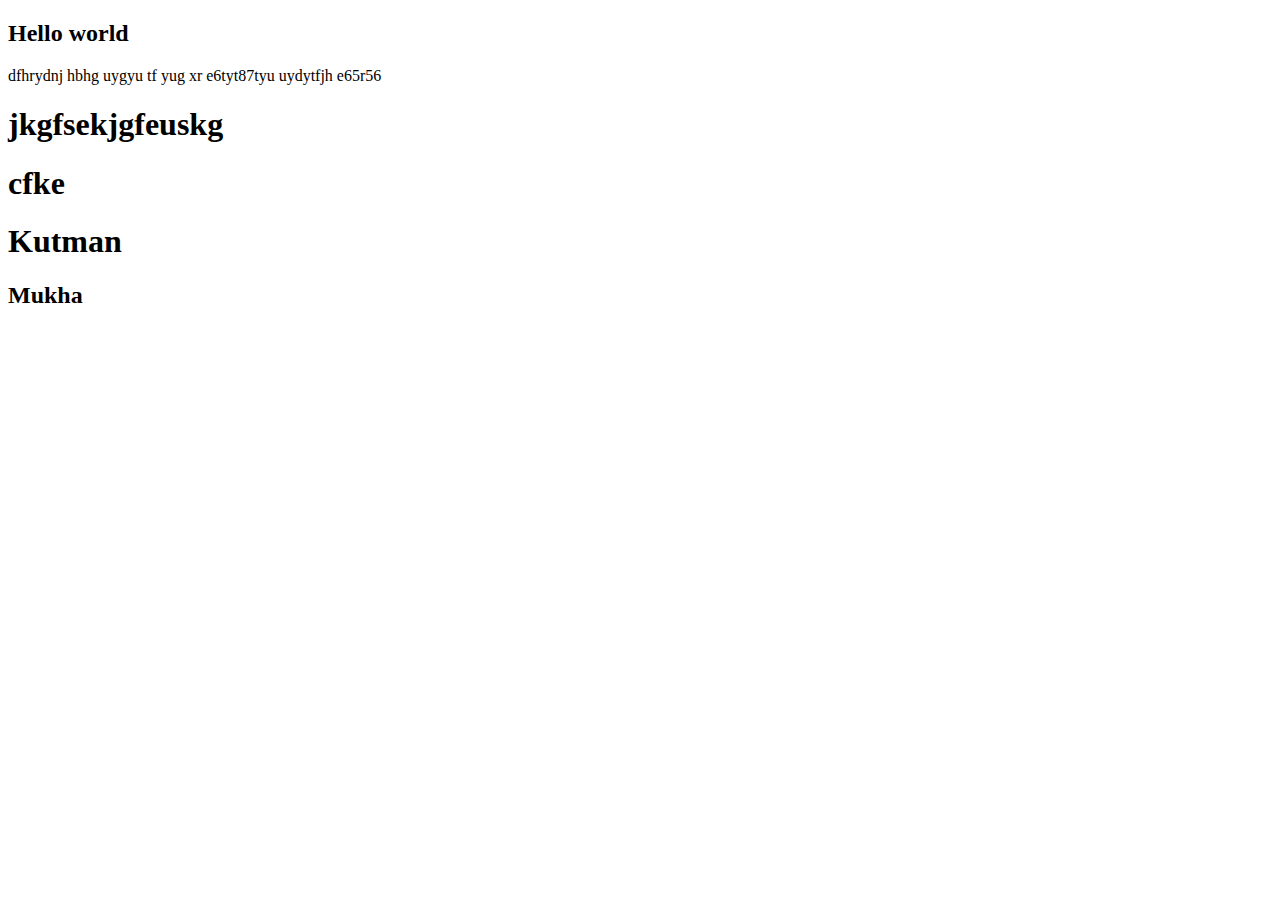
==== index.html @ 7044788b "added h2" ====
<!DOCTYPE html>
<html lang="en">
<head>
    <meta charset="UTF-8">
    <meta name="viewport" content="width=device-width, initial-scale=1.0">
    <title>Document</title>
</head>
<body>
    <header>
        <h2>Hello world</h2>
        dfhrydnj hbhg uygyu tf yug  xr e6tyt87tyu uydytfjh e65r56
        <h1>jkgfsekjgfeuskg</h1>
    </header>
    <h1>cfke</h1>
    <section>
        <h1>Kutman</h1>
        <h2>Mukha</h2>
    </section>
</body>
</html>
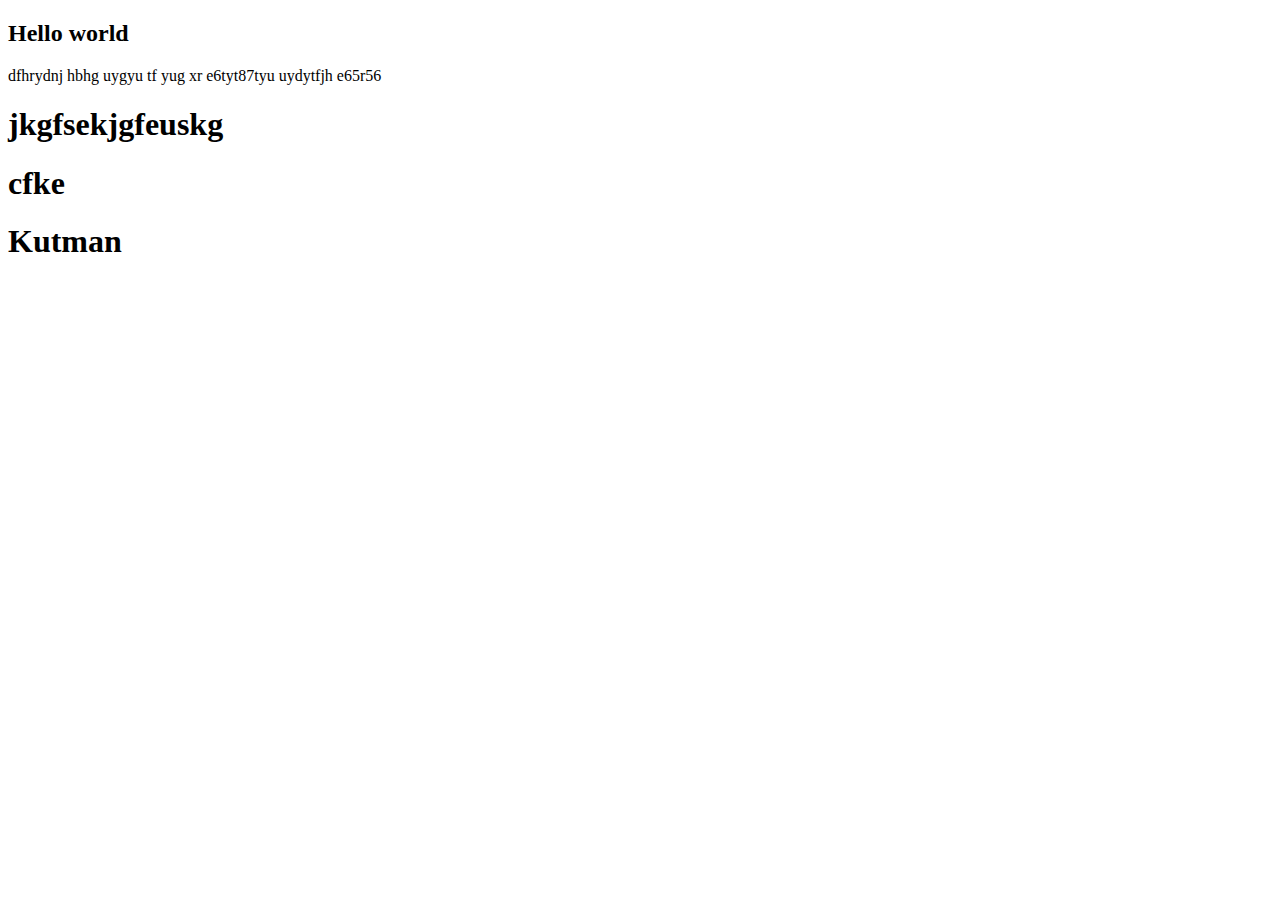
==== commit 20686267: "added a" ====
--- a/index.html
+++ b/index.html
@@ -7,6 +7,7 @@
 </head>
 <body>
     <header>
+        <a href="https://docs.google.com/spreadsheets/d/1SZxYMnyEgPgMIyFvcisNarYN0pZjZxQ4/edit?hl=ru&pli=1&gid=331563060#gid=331563060"></a>
         <h2>Hello world</h2>
         dfhrydnj hbhg uygyu tf yug  xr e6tyt87tyu uydytfjh e65r56
         <h1>jkgfsekjgfeuskg</h1>
@@ -14,8 +15,6 @@
     <h1>cfke</h1>
     <section>
         <h1>Kutman</h1>
-        <h2>Mukha</h2>
     </section>
 </body>
-</html>
-
+</html>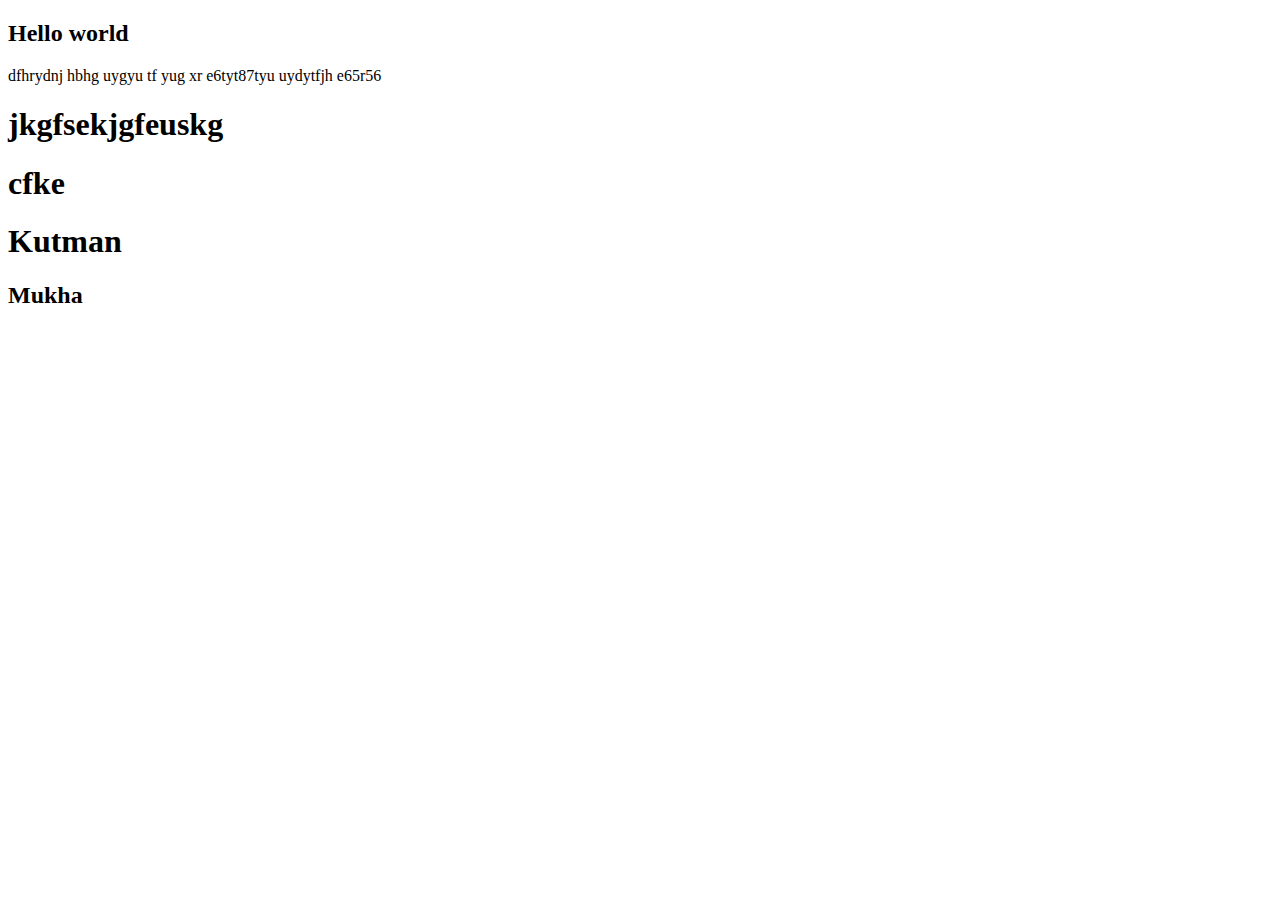
==== commit 6fe0a8fa: "Merge pull request #10 from Kutman-Toktobekov/photo-1111" ====
--- a/index.html
+++ b/index.html
@@ -15,6 +15,8 @@
     <h1>cfke</h1>
     <section>
         <h1>Kutman</h1>
+        <h2>Mukha</h2>
     </section>
 </body>
-</html>+</html>
+
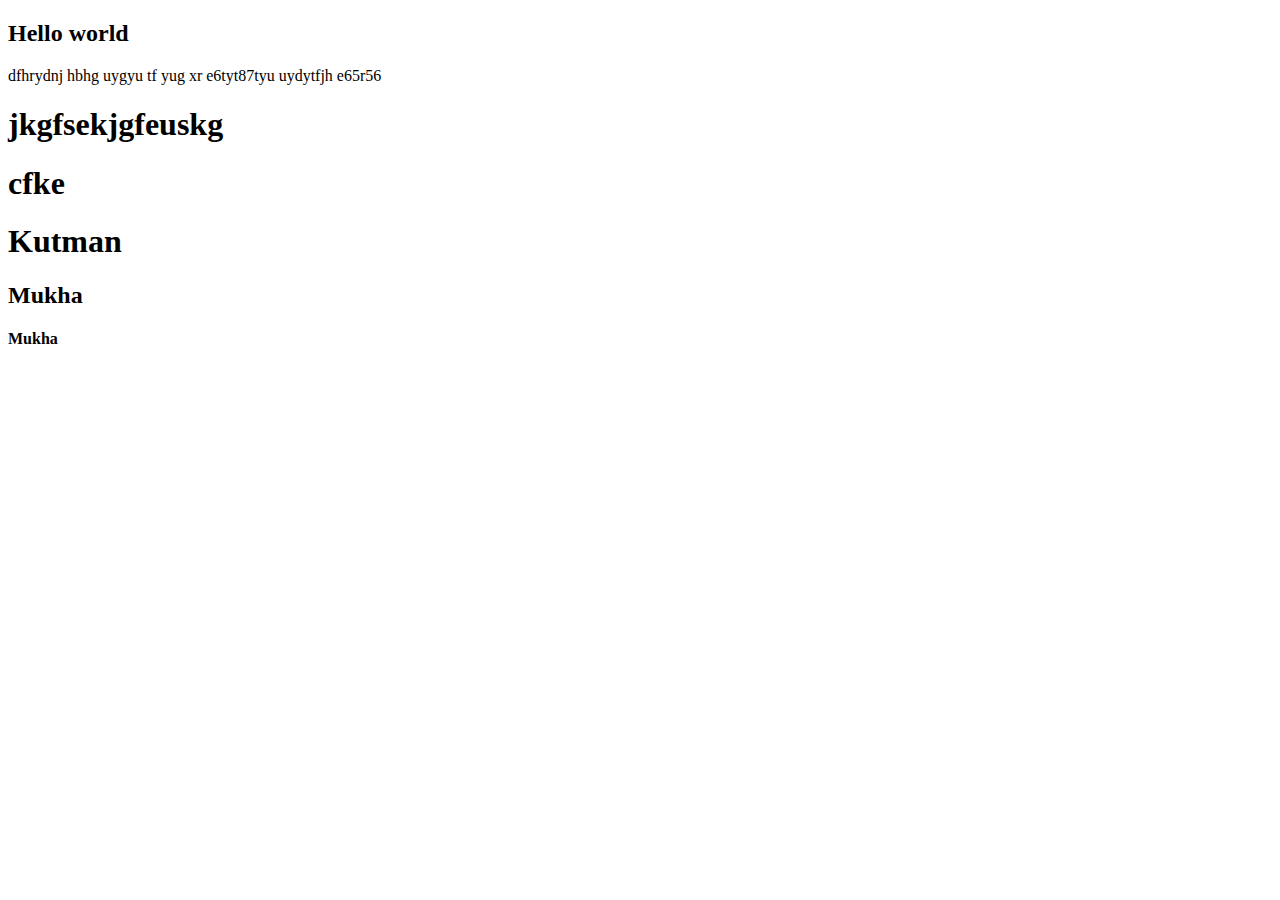
==== commit 595781de: "added h4" ====
--- a/index.html
+++ b/index.html
@@ -7,7 +7,6 @@
 </head>
 <body>
     <header>
-        <a href="https://docs.google.com/spreadsheets/d/1SZxYMnyEgPgMIyFvcisNarYN0pZjZxQ4/edit?hl=ru&pli=1&gid=331563060#gid=331563060"></a>
         <h2>Hello world</h2>
         dfhrydnj hbhg uygyu tf yug  xr e6tyt87tyu uydytfjh e65r56
         <h1>jkgfsekjgfeuskg</h1>
@@ -16,6 +15,7 @@
     <section>
         <h1>Kutman</h1>
         <h2>Mukha</h2>
+        <h4>Mukha</h4>
     </section>
 </body>
 </html>
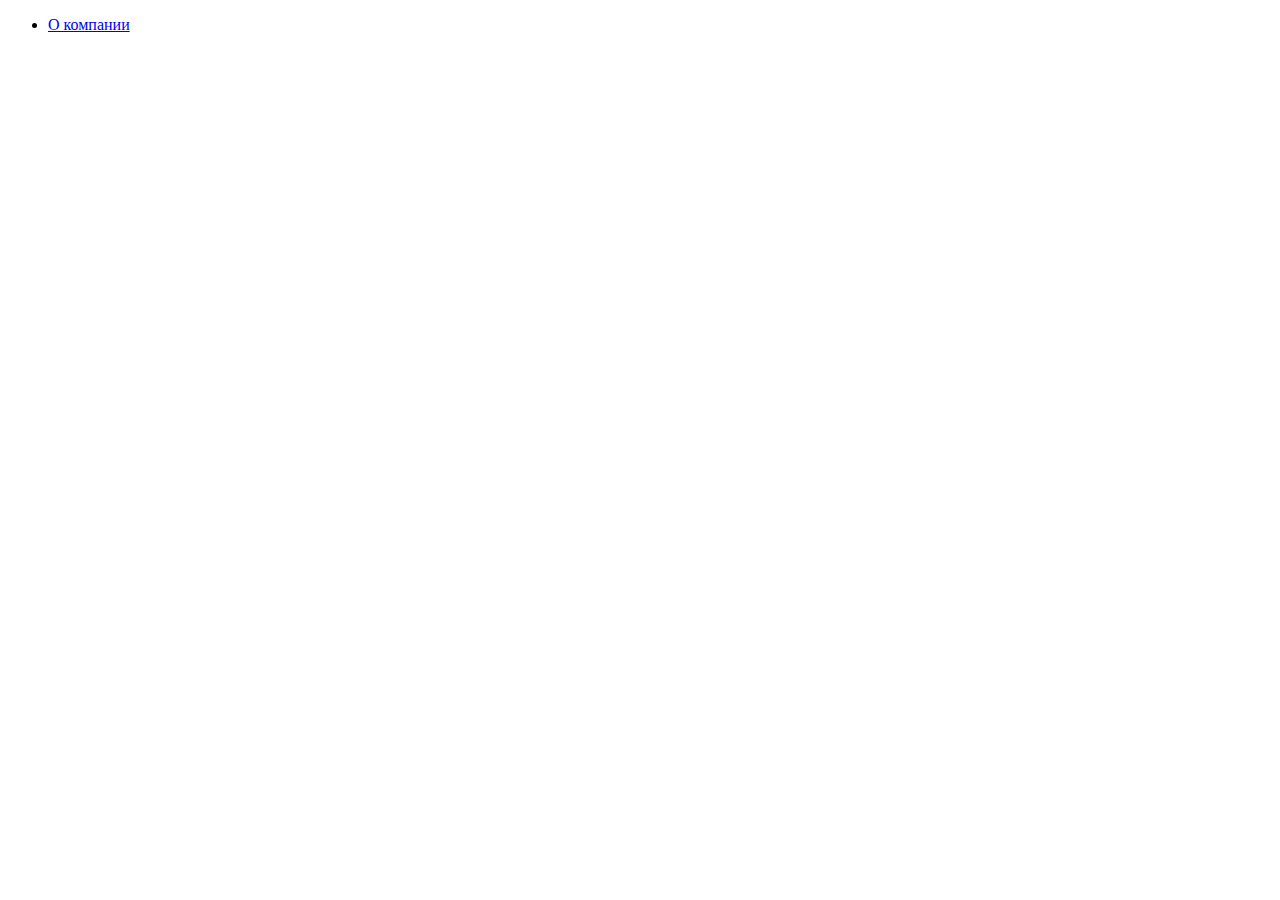
==== commit 8c99bdb0: "added nav" ====
--- a/index.html
+++ b/index.html
@@ -7,16 +7,12 @@
 </head>
 <body>
     <header>
-        <h2>Hello world</h2>
-        dfhrydnj hbhg uygyu tf yug  xr e6tyt87tyu uydytfjh e65r56
-        <h1>jkgfsekjgfeuskg</h1>
+        <nav>
+            <ul>
+                <li><a href="about.html">О компании</a></li>
+            </ul>
+        </nav>
     </header>
-    <h1>cfke</h1>
-    <section>
-        <h1>Kutman</h1>
-        <h2>Mukha</h2>
-        <h4>Mukha</h4>
-    </section>
 </body>
 </html>
 
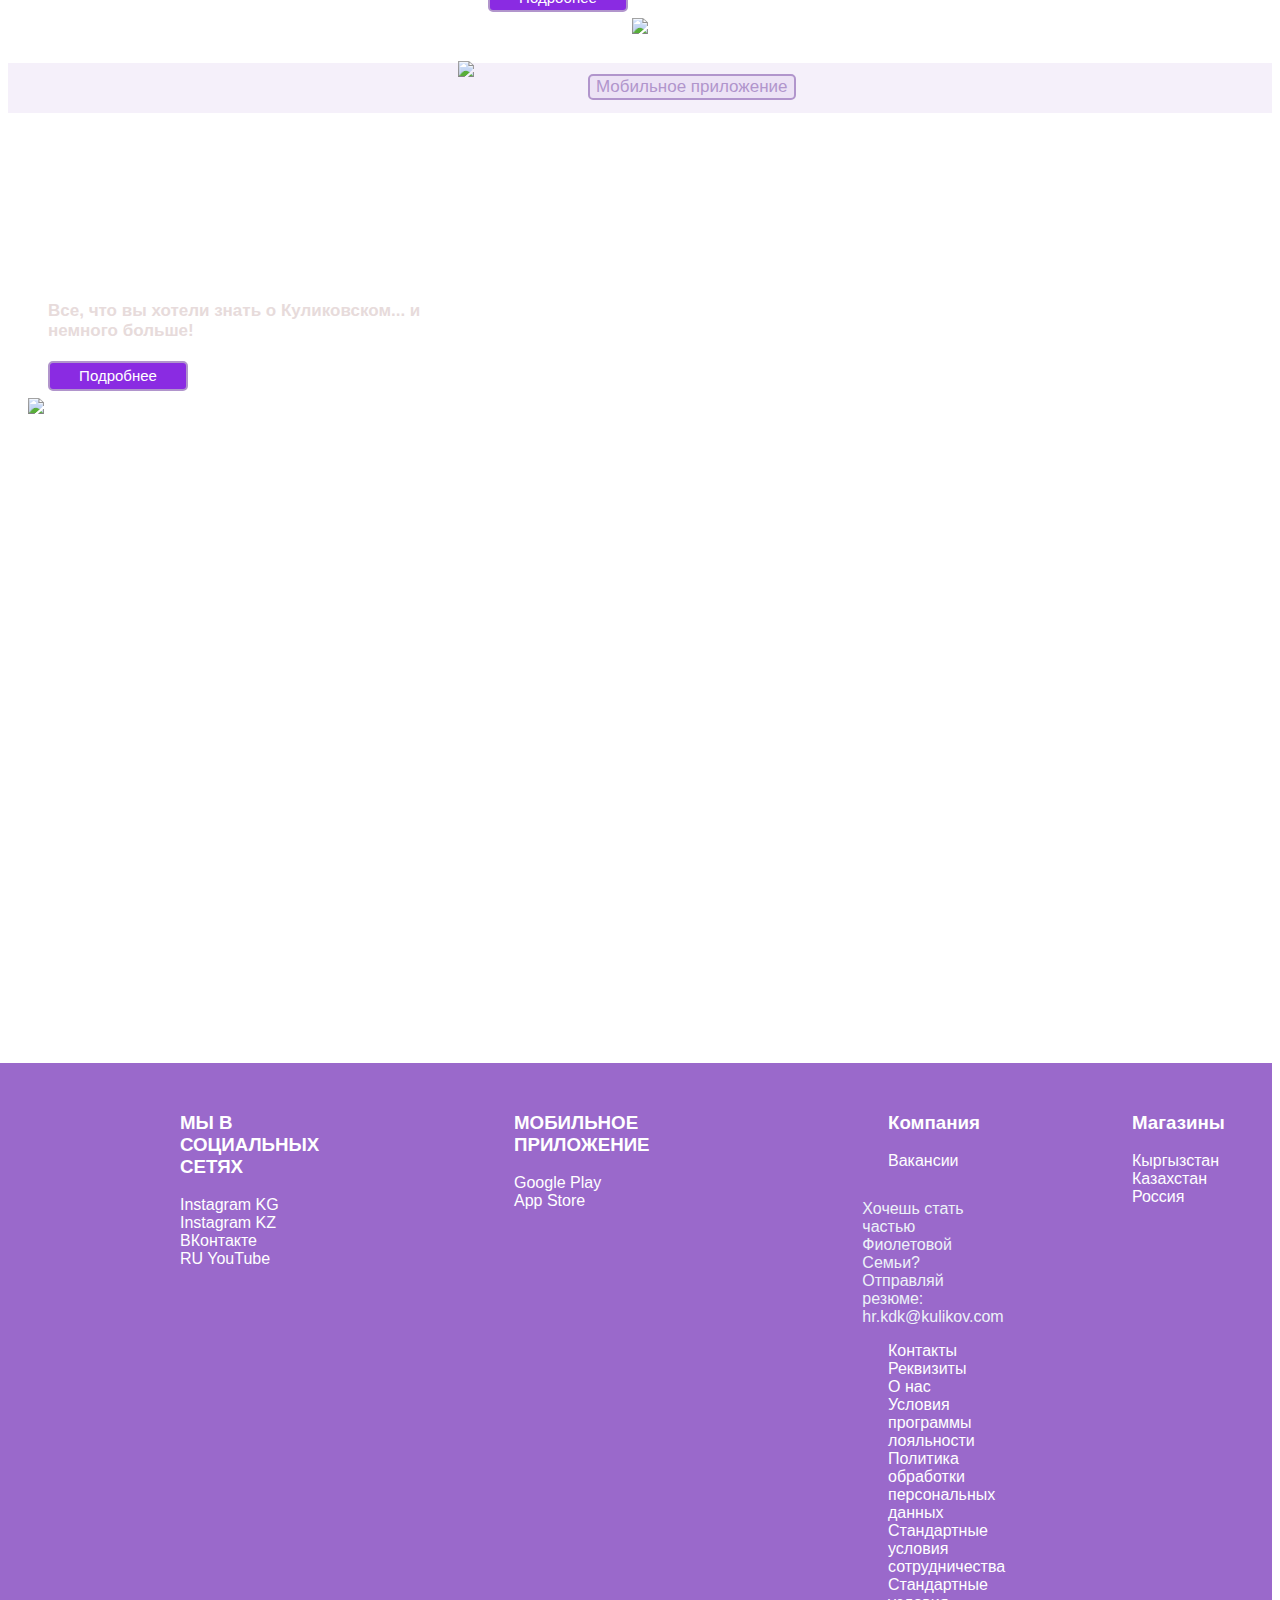
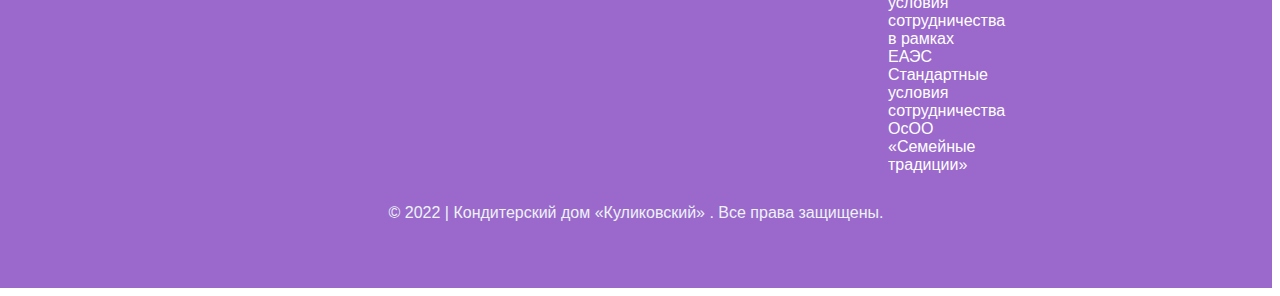
==== commit d111a51d: "added all" ====
--- a/index.html
+++ b/index.html
@@ -4,15 +4,103 @@
     <meta charset="UTF-8">
     <meta name="viewport" content="width=device-width, initial-scale=1.0">
     <title>Document</title>
+    <link rel="stylesheet" href="header.css">
+    <link rel="stylesheet" href="section.css">
+    <link rel="stylesheet" href="footer.css">
 </head>
 <body>
     <header>
         <nav>
-            <ul>
-                <li><a href="about.html">О компании</a></li>
-            </ul>
+            <a href="index.html"><img src="c:\Users\User\Pictures\Screenshots\kulikov.png"></a>
         </nav>
+        
     </header>
+    <section class="main-section">
+        <div class="section-block">
+            <button class="button">Мобильное приложение</button>
+        </div>
+        
+        <img src="c:\Users\User\Pictures\Screenshots\kulikov2.jpg" style="height: 650px;">
+        
+        <div class="aboutkulikov">
+            <h1>О <br> КУЛИКОВСКОМ</h1>
+            <p class="aboutkulikov2">Все, что вы хотели знать о Куликовском... и <br> немного больше!</p>
+            <button class="details">Подробнее</button>
+        </div>
+        
+        <div class="assortment">
+        <img src="c:\Users\User\Pictures\Screenshots\kulikov3.jpg" style="height: 650px;">
+            <h1 class="assortment2">АССОРТИМЕНТ</h1>
+            <div class="assortment3">
+
+                <p>Каталог продукции: от "Птичьего молока" - <br> до торта вашей мечты!</p>
+                <button class="details">Подробнее</button>
+            </div>
+        </div>
+        
+        <div class="branded">
+            <img src="c:\Users\User\Pictures\Screenshots\kulikov4.jpg" style="height: 650px;">
+       <h1 class="branded2">ФИРМЕННЫЕ <br> МАГАЗИНЫ</h1>
+       <div class="branded3">
+
+           <p>Где бы вы ни были, мы постараемся быть <br> рядом!</p>
+           <p>Адреса наших фирменных магазинов</p>
+           <button class="details">Подробнее</button>
+        </div>
+        </div>
+      <div class="vacansie">
+
+          <button class="button2">ВАКАНСИИ В КУЛИКОВСКОМ</button>
+        </div>
+        <div class="partners">
+            <a href="https://freedompay.kg/"><img src="c:\Users\User\Pictures\Screenshots\freedom.png" style="height: 60px;"></a>
+         <a href="https://cis.visa.com/"><img src="c:\Users\User\Pictures\Screenshots\Visa.png" style="height: 60px;"></a>
+         <a href="https://balance.kg/"><img src="c:\Users\User\Pictures\Screenshots\balance.png" style="height: 65px;"></a>
+       <a href="https://www.mastercard.by/ru-by.html"><img src="c:\Users\User\Pictures\Screenshots\mastercard.png" style="height: 130px; margin-top: 220px;"></a>
+       <a href="https://o.kg/ru/chastnym-klientam/moi-o/"><img src="c:\Users\User\Pictures\Screenshots\myo.png" style="height: 80px; margin-top: 245px;"></a>
+    <a href="https://kg.mirtv.ru/"><img src="c:\Users\User\Pictures\Screenshots\mir.jpg" style="height: 50px;"></a>
+    </div>
+    </section>
+   
+    <footer>
+        <div class="optomfooter">
+            
+            <div class="footerinfo">
+                
+                <h3>МЫ В СОЦИАЛЬНЫХ СЕТЯХ</h3>
+                <a class="Mukha" href="https://www.instagram.com/kulikov_kg">Instagram KG</a>
+                <a class="Mukha" href="https://www.instagram.com/kulikov_kz">Instagram KZ</a>
+                <a class="Mukha" href="https://vk.com/kulikov_novosibirsk">ВКонтакте RU</a>
+                <a class="Mukha" href="https://www.youtube.com/channel/UC0LztAwMGxXXDDk6hKdNc-w">YouTube</a>
+            </div>
+            <div class="footerinfo2">
+                <h3>МОБИЛЬНОЕ <br> ПРИЛОЖЕНИЕ</h3>
+                <a class="Mukha" href="https://play.google.com/store/apps/details?id=pro.mwallet.kulikovsky&hl=ru&pli=1">Google Play</a>
+                <a class="Mukha" href="https://apps.apple.com/kg/app/kulikov/id1479982486">App Store</a>
+            </div>
+            <div class="footerinfo3">
+                <h3>Компания</h3>
+                <a class="Mukha" href="https://kulikov.com/vacancies/">Вакансии</a>
+                <p>Хочешь стать частью <br> Фиолетовой Семьи? <br> Отправляй резюме: <br> hr.kdk@kulikov.com</p>
+                <a class="Mukha" href="https://kulikov.com/contacts/">Контакты</a>
+                <a class="Mukha" href="https://kulikov.com/requisites/">Реквизиты</a>
+                <a class="Mukha" href="https://kulikov.com/onas/">О нас</a>
+                <a class="Mukha" href="https://kulikov.com/license/">Условия программы <br> лояльности</a>
+                <a class="Mukha" href="https://kulikov.com/personaldata/">Политика обработки <br> персональных данных</a>
+                <a class="Mukha" href="https://kulikov.com/standartnyeusloviyapostavki/">Стандартные условия <br> сотрудничества</a>
+                <a class="Mukha" href="https://kulikov.com/standartnyeusloviyapostavkieaeu/">Стандартные условия <br> сотрудничества в рамках ЕАЭС</a>
+                <a class="Mukha" href="https://kulikov.com/family_traditions/">Стандартные условия <br> сотрудничества ОсОО <br> «Семейные традиции»</a>
+            </div>
+            <div class="footerinfo4">
+                <h3>Магазины</h3>
+                <a class="Mukha" href="https://kulikov.com/stores/address_kg/">Кыргызстан</a>
+                <a class="Mukha" href="https://kulikov.com/stores/address_kz/">Казахстан</a>
+                <a class="Mukha" href="https://kulikov.com/stores/address_ru/">Россия</a>
+            </div>
+        </div>
+        <p>© 2022 | Кондитерский дом «Куликовский» . Все права защищены.</p>
+        </footer>
+
 </body>
 </html>
 
--- a/header.css
+++ b/header.css
@@ -0,0 +1,34 @@
+body {
+    font-family: Arial, sans-serif;
+    background-color: white;
+    color: #333;
+}
+header {
+    display: flex;
+    justify-content: center;
+}
+header img {
+    margin: 10px 0 25px 0;
+}
+.main-section{
+    height: 50px;
+    width: 100%;
+    justify-content: space-between;
+    background-color: rgba(154, 105, 203, 0.1) !important;
+}
+.section-block{
+    width: 100%;
+    justify-content: space-between;
+    padding: 11px 0 0 580px;
+}
+.button{
+    display: flex;
+justify-content: center;
+background-color: rgba(154, 105, 203, 0.1) !important;
+font-size: 17px;
+border-color: rgb(177, 149, 204);
+color: rgb(177, 149, 204);
+border-radius: 5px;
+border: 2px solid rgb(177, 149, 204);
+
+}
--- a/section.css
+++ b/section.css
@@ -0,0 +1,99 @@
+.main-section{
+    height: 50px;
+    width: 100%;
+    justify-content: space-between;
+    background-color: rgba(154, 105, 203, 0.1) !important;
+}
+
+.button{
+    display: flex;
+justify-content: center;
+background-color: rgba(154, 105, 203, 0.1) !important;
+font-size: 17px;
+border-color: rgb(177, 149, 204);
+color: rgb(177, 149, 204);
+}
+.button2 {
+   margin-top: 15px;
+   margin-left: 500px;
+   color: rgb(177, 149, 204);
+   font-size: 17px;
+   border-radius: 5px;
+border: 2px solid rgb(177, 149, 204);
+}
+.details {
+    width: 140px;
+    height: 30px;
+    border-radius: 5px;
+    font-size: 15px;
+    background-color: blueviolet;
+    color: white;
+    border: 2px solid rgb(177, 149, 204);
+}
+.details:hover {
+    height: 30px;
+    border-radius: 5px;
+    font-size: 15px;
+    color: white;
+    border: 2px solid rgb(177, 149, 204);
+}
+.vacansie {
+    width: 1342px;
+    height: 50px;
+    background-color: rgba(154, 105, 203, 0.1) !important;
+    margin-top: 80px;
+    margin-left: -8px;
+    
+}
+.aboutkulikov {
+    margin-left: 40px;
+    color: white;
+    font-size: 25px;
+}
+.assortment {
+    margin-left: 430px;
+    margin-top: -628px;
+}
+.assortment2 {
+    margin-left: 40px;
+    font-size: 40px;
+    margin-top: 73px;
+    color: white;
+}
+.assortment3 {
+    font-size: 17px;
+    font-weight: 550;
+    color: rgb(139, 134, 134);
+    margin-left: 50px;
+}
+.branded {
+    margin-left: 857px;
+    margin-top: -633px;
+}
+.branded2 {
+    margin-left: 50px;
+    font-size: 40px;
+    color: white;
+   /* margin-bottom: -43px; */
+}
+.branded3 {
+    margin-left: 50px;
+    color: rgb(90, 90, 90);
+    margin-top: -20px;
+}
+section img {
+    margin-top: 40px;
+    margin-left: 20px;
+    margin-bottom: -300px;
+}
+.aboutkulikov2 {
+    font-size: 17px;
+    font-weight: 550;
+    color: rgb(231, 219, 219);
+}
+.partners {
+    display: flex;
+    justify-content: space-between;
+    margin-top: -200px;
+    
+}
--- a/footer.css
+++ b/footer.css
@@ -0,0 +1,42 @@
+footer {
+    background-color: #9a69cb !important;
+    margin-top: 950px;
+    height: 825px;
+    margin-left: -8px;
+}
+.footerinfo {
+   margin-top: 30px;
+   margin-left: 180px;
+ width: 100px;
+}
+.footerinfo2 {
+    margin-top: 30px;
+    margin-left: -10px;
+    width: 90px;
+}
+.footerinfo3 {
+    margin-left: 40px;
+    margin-top: 30px;
+    width: 90px;
+}
+.footerinfo4 {
+    margin-left: -90px;
+    margin-top: 30px;
+    width: 80px;
+    margin-right: 60px;
+}
+.optomfooter {
+    display: flex;
+    justify-content: space-between;
+    color: white;
+}
+.Mukha {
+    text-decoration: none;
+    color: white;
+}
+footer p {
+    display: flex;
+    justify-content: center;
+    margin-top: 30px;
+    color: #edf2f8;;
+}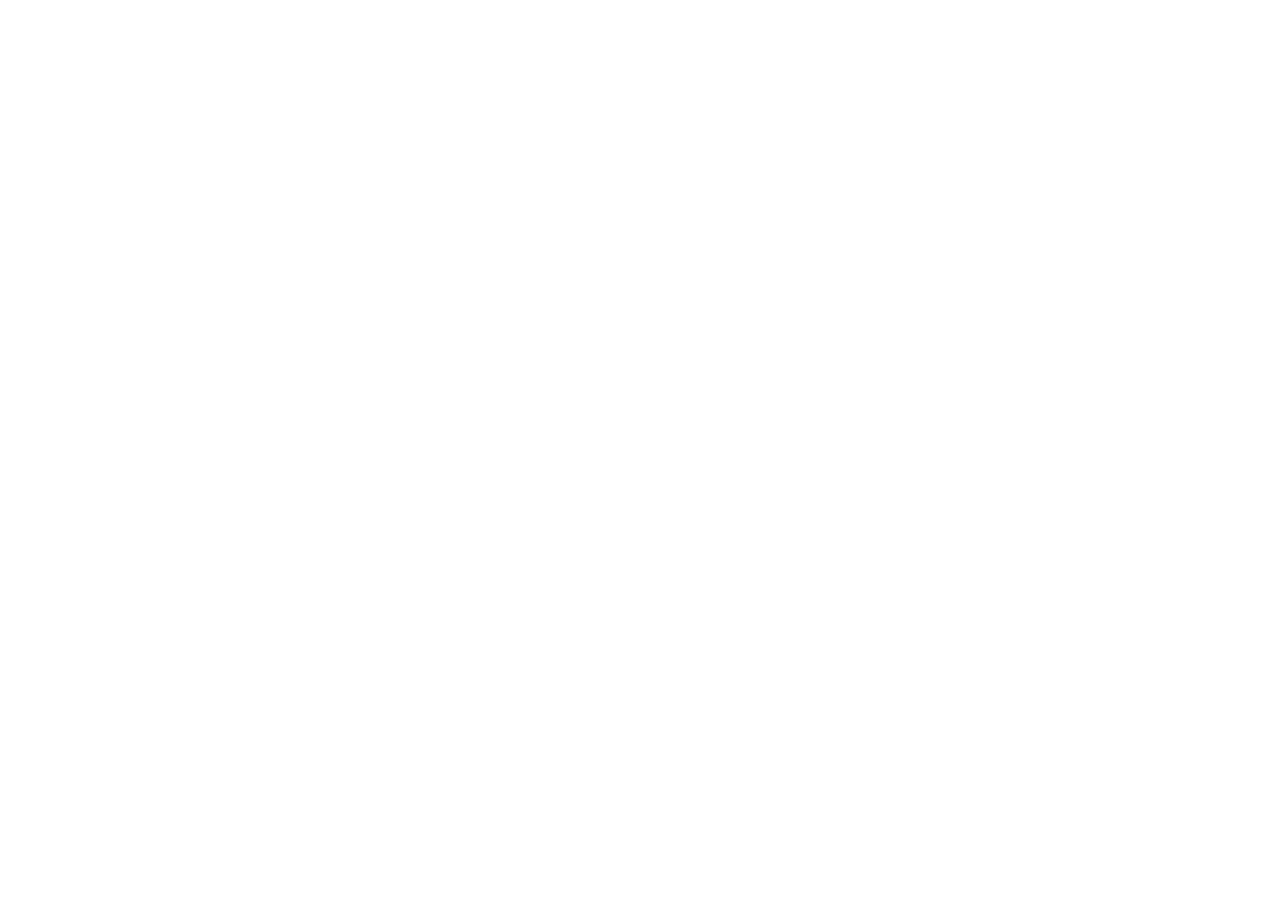
==== commit 4872e673: "deleted li" ====
--- a/index.html
+++ b/index.html
@@ -4,103 +4,12 @@
     <meta charset="UTF-8">
     <meta name="viewport" content="width=device-width, initial-scale=1.0">
     <title>Document</title>
-    <link rel="stylesheet" href="header.css">
-    <link rel="stylesheet" href="section.css">
-    <link rel="stylesheet" href="footer.css">
 </head>
 <body>
     <header>
         <nav>
-            <a href="index.html"><img src="c:\Users\User\Pictures\Screenshots\kulikov.png"></a>
         </nav>
-        
     </header>
-    <section class="main-section">
-        <div class="section-block">
-            <button class="button">Мобильное приложение</button>
-        </div>
-        
-        <img src="c:\Users\User\Pictures\Screenshots\kulikov2.jpg" style="height: 650px;">
-        
-        <div class="aboutkulikov">
-            <h1>О <br> КУЛИКОВСКОМ</h1>
-            <p class="aboutkulikov2">Все, что вы хотели знать о Куликовском... и <br> немного больше!</p>
-            <button class="details">Подробнее</button>
-        </div>
-        
-        <div class="assortment">
-        <img src="c:\Users\User\Pictures\Screenshots\kulikov3.jpg" style="height: 650px;">
-            <h1 class="assortment2">АССОРТИМЕНТ</h1>
-            <div class="assortment3">
-
-                <p>Каталог продукции: от "Птичьего молока" - <br> до торта вашей мечты!</p>
-                <button class="details">Подробнее</button>
-            </div>
-        </div>
-        
-        <div class="branded">
-            <img src="c:\Users\User\Pictures\Screenshots\kulikov4.jpg" style="height: 650px;">
-       <h1 class="branded2">ФИРМЕННЫЕ <br> МАГАЗИНЫ</h1>
-       <div class="branded3">
-
-           <p>Где бы вы ни были, мы постараемся быть <br> рядом!</p>
-           <p>Адреса наших фирменных магазинов</p>
-           <button class="details">Подробнее</button>
-        </div>
-        </div>
-      <div class="vacansie">
-
-          <button class="button2">ВАКАНСИИ В КУЛИКОВСКОМ</button>
-        </div>
-        <div class="partners">
-            <a href="https://freedompay.kg/"><img src="c:\Users\User\Pictures\Screenshots\freedom.png" style="height: 60px;"></a>
-         <a href="https://cis.visa.com/"><img src="c:\Users\User\Pictures\Screenshots\Visa.png" style="height: 60px;"></a>
-         <a href="https://balance.kg/"><img src="c:\Users\User\Pictures\Screenshots\balance.png" style="height: 65px;"></a>
-       <a href="https://www.mastercard.by/ru-by.html"><img src="c:\Users\User\Pictures\Screenshots\mastercard.png" style="height: 130px; margin-top: 220px;"></a>
-       <a href="https://o.kg/ru/chastnym-klientam/moi-o/"><img src="c:\Users\User\Pictures\Screenshots\myo.png" style="height: 80px; margin-top: 245px;"></a>
-    <a href="https://kg.mirtv.ru/"><img src="c:\Users\User\Pictures\Screenshots\mir.jpg" style="height: 50px;"></a>
-    </div>
-    </section>
-   
-    <footer>
-        <div class="optomfooter">
-            
-            <div class="footerinfo">
-                
-                <h3>МЫ В СОЦИАЛЬНЫХ СЕТЯХ</h3>
-                <a class="Mukha" href="https://www.instagram.com/kulikov_kg">Instagram KG</a>
-                <a class="Mukha" href="https://www.instagram.com/kulikov_kz">Instagram KZ</a>
-                <a class="Mukha" href="https://vk.com/kulikov_novosibirsk">ВКонтакте RU</a>
-                <a class="Mukha" href="https://www.youtube.com/channel/UC0LztAwMGxXXDDk6hKdNc-w">YouTube</a>
-            </div>
-            <div class="footerinfo2">
-                <h3>МОБИЛЬНОЕ <br> ПРИЛОЖЕНИЕ</h3>
-                <a class="Mukha" href="https://play.google.com/store/apps/details?id=pro.mwallet.kulikovsky&hl=ru&pli=1">Google Play</a>
-                <a class="Mukha" href="https://apps.apple.com/kg/app/kulikov/id1479982486">App Store</a>
-            </div>
-            <div class="footerinfo3">
-                <h3>Компания</h3>
-                <a class="Mukha" href="https://kulikov.com/vacancies/">Вакансии</a>
-                <p>Хочешь стать частью <br> Фиолетовой Семьи? <br> Отправляй резюме: <br> hr.kdk@kulikov.com</p>
-                <a class="Mukha" href="https://kulikov.com/contacts/">Контакты</a>
-                <a class="Mukha" href="https://kulikov.com/requisites/">Реквизиты</a>
-                <a class="Mukha" href="https://kulikov.com/onas/">О нас</a>
-                <a class="Mukha" href="https://kulikov.com/license/">Условия программы <br> лояльности</a>
-                <a class="Mukha" href="https://kulikov.com/personaldata/">Политика обработки <br> персональных данных</a>
-                <a class="Mukha" href="https://kulikov.com/standartnyeusloviyapostavki/">Стандартные условия <br> сотрудничества</a>
-                <a class="Mukha" href="https://kulikov.com/standartnyeusloviyapostavkieaeu/">Стандартные условия <br> сотрудничества в рамках ЕАЭС</a>
-                <a class="Mukha" href="https://kulikov.com/family_traditions/">Стандартные условия <br> сотрудничества ОсОО <br> «Семейные традиции»</a>
-            </div>
-            <div class="footerinfo4">
-                <h3>Магазины</h3>
-                <a class="Mukha" href="https://kulikov.com/stores/address_kg/">Кыргызстан</a>
-                <a class="Mukha" href="https://kulikov.com/stores/address_kz/">Казахстан</a>
-                <a class="Mukha" href="https://kulikov.com/stores/address_ru/">Россия</a>
-            </div>
-        </div>
-        <p>© 2022 | Кондитерский дом «Куликовский» . Все права защищены.</p>
-        </footer>
-
 </body>
 </html>
 
